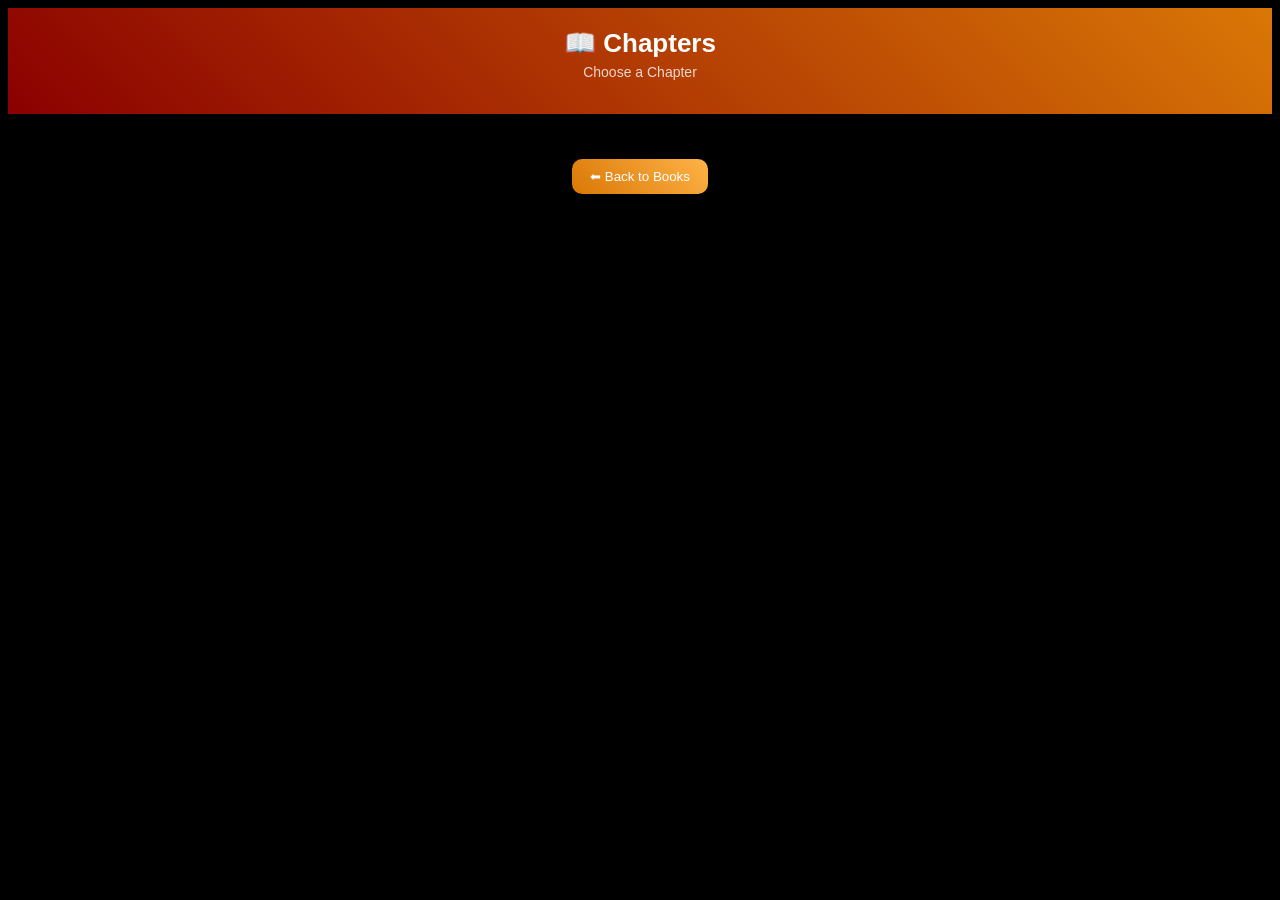
==== chapters.html @ 3f869ad3 "Add files via upload" ====
<!DOCTYPE html>
<html lang="en">
<head>
  <meta charset="UTF-8">
  <meta name="viewport" content="width=device-width, initial-scale=1.0">
  <title>UnityScript - Chapters</title>
  <link rel="stylesheet" href="style.css">
</head>

<body>

<header class="header">
  <h1>📖 Chapters</h1>
  <p class="subtitle">Choose a Chapter</p>
</header>
  <div class="nav">
    <button onclick="window.location.href='index.html'">⬅ Back to Books</button>
  </div>
<main>
  <div id="app" class="container"></div>


</main>

<script src="script.js"></script>

</body>
</html>
---- style.css ----
this is style.css body {
  margin: 0;
  font-family: system-ui;
  background: #0b0b0b;
  color: #f5f5f5;
}

/* HEADER */
.header {
  text-align: center;
  padding: 20px;
  background: linear-gradient(45deg, #8b0000, #d97706);
}

.header h1 {
  margin: 0;
  font-size: 26px;
}

.subtitle {
  font-size: 14px;
  opacity: 0.8;
  margin-top: 5px;
}

/* CARD */
.card {
  max-width: 820px;
  margin: 20px auto;
  background: #161616;
  padding: 22px;
  border-radius: 18px;
  box-shadow: 0 0 15px rgba(255, 140, 0, 0.15);
}

/* VERSE */
.verse {
  color: #ffd27a;
  font-size: 20px;
  text-align: center;
  line-height: 1.6;
  border-bottom: 1px solid #333;
  padding-bottom: 10px;
}

/* SECTIONS */
.section {
  margin-top: 18px;
  padding: 10px 0;
  border-bottom: 1px solid #222;
}

.section h3 {
  color: #ffa94d;
  margin-bottom: 5px;
  font-size: 16px;
}

.section p {
  line-height: 1.5;
  font-size: 14px;
}

/* LIST */
ul {
  padding-left: 18px;
}

li {
  margin: 6px 0;
}

/* NAV BUTTONS */
.nav {
  display: flex;
  justify-content: space-between;
  padding: 15px;
  max-width: 820px;
  margin: auto;
}

button {
  padding: 10px 18px;
  border: none;
  border-radius: 10px;
  background: linear-gradient(45deg, #d97706, #ffb347);
  color: white;
  cursor: pointer;
  transition: 0.2s;
}

button:hover {
  transform: scale(1.05);
  opacity: 0.9;
}

/* INTRO SCREEN */
.intro {
  height: 100vh;
  display: flex;
  flex-direction: column;
  justify-content: center;
  align-items: center;
  text-align: center;
  background: radial-gradient(circle at center, #1a1a1a, #000);
  padding: 20px;
}

.intro h1 {
  font-size: 30px;
  color: #ffd27a;
}

.intro p {
  max-width: 600px;
  margin: 10px 0;
  line-height: 1.6;
  font-size: 15px;
}

#startBtn {
  margin-top: 25px;
  padding: 12px 22px;
  background: linear-gradient(45deg, #d97706, #ffb347);
  border: none;
  border-radius: 12px;
  color: white;
  font-size: 16px;
  cursor: pointer;
}

/* HIDE */
.hidden {
  display: none;
}

/* MOBILE FIRST IMPROVEMENTS */
@media (max-width: 600px) {

  body {
    font-size: 15px;
  }

  .header {
    padding: 15px;
  }

  .header h1 {
    font-size: 20px;
  }

  .subtitle {
    font-size: 12px;
  }

  .card {
    margin: 8px;
    padding: 14px;
    border-radius: 14px;
  }

  .verse {
    font-size: 17px;
    line-height: 1.7;
    padding-bottom: 8px;
  }

  .section {
    margin-top: 14px;
    padding: 8px 0;
  }

  .section h3 {
    font-size: 14px;
  }

  .section p {
    font-size: 14px;
  }

  li {
    font-size: 14px;
  }

  /* BIGGER TOUCH BUTTONS */
  button {
    padding: 12px 16px;
    font-size: 14px;
  }

  .nav {
    padding: 10px;
    gap: 10px;
  }

  /* INTRO SCREEN FIX */
  .intro h1 {
    font-size: 24px;
  }

  .intro p {
    font-size: 14px;
    line-height: 1.5;
  }

  #startBtn {
    font-size: 15px;
    padding: 12px 18px;
  }
}

/* INTRO CARD */
.intro-card {
  max-width: 500px;
  background: #161616;
  padding: 25px;
  border-radius: 18px;
  box-shadow: 0 0 20px rgba(255, 140, 0, 0.2);
}

/* IMAGE */
.intro-img {
  width: 140px;
  height: 140px;
  object-fit: cover;
  border-radius: 50%;
  margin-bottom: 15px;
  border: 3px solid #ffb347;
  box-shadow: 0 0 15px rgba(255, 180, 70, 0.4);
}

/* QUOTE */
.intro-quote {
  font-style: italic;
  color: #ffcc70;
  margin: 10px 0;
}

@media (max-width: 600px) {
  .intro-banner {
    width: 100%;
    max-width: 100%;
    border-radius: 12px;
  }
}

/* ------------------ SELECTION SCREENS ------------------ */

#app {
  max-width: 900px;
  margin: auto;
  padding: 20px;
  text-align: center;
}

#app h2 {
  margin-bottom: 20px;
  color: #ffd27a;
}

/* GRID FOR BUTTONS */
.grid {
  display: grid;
  grid-template-columns: repeat(auto-fit, minmax(140px, 1fr));
  gap: 12px;
}

/* LEVEL BUTTONS */
.level-btn {
  padding: 14px;
  border-radius: 12px;
  background: linear-gradient(45deg, #1f1f1f, #2a2a2a);
  border: 1px solid #333;
  color: #ffd27a;
  font-weight: 500;
  cursor: pointer;
  transition: 0.2s;
}

.level-btn:hover {
  transform: translateY(-2px) scale(1.03);
  background: linear-gradient(45deg, #d97706, #ffb347);
  color: white;
}

/* BACK BUTTON IMPROVEMENT */
#navButtons {
  max-width: 900px;
  margin: 10px auto;
  padding: 0 20px;
}

.nav {
  display: flex;
  justify-content: center;   /* 👈 centers horizontally */
  margin-top: 30px;
}
/* SMALL HIERARCHY TEXT */
.path {
  font-size: 12px;
  opacity: 0.7;
  margin-bottom: 10px;
}

body {
  background: black;
  color: white;
  font-family: Arial, sans-serif;
  text-align: center;
}

/* Center container */
.viewer-container {
  max-width: 800px;
  margin: 0 auto;
  padding: 20px;
}

/* Back button */
.back-btn {
  display: block;
  margin: 40px auto;   /* centers horizontally */
  padding: 12px 24px;
  background: #111;
  color: white;
  border: 1px solid #444;
  border-radius: 8px;
  cursor: pointer;
  font-size: 16px;
  transition: 0.3s;
}

.back-btn:hover {
  background: #222;
}

/* FIX BULLET MISALIGNMENT */
.section ul {
  list-style: none;      /* ❌ remove default dots */
  padding-left: 0;       /* ❌ remove left gap */
  margin: 10px 0;
}

.section li {
  margin: 8px 0;
}

.section li::before {
  content: "•";
  color: #ffa94d;
  margin-right: 8px;
}

@media (max-width: 600px) {

  .card {
    margin: 10px;
    padding: 16px;
  }

  .verse {
    font-size: 16px;
    line-height: 1.6;
  }

  .section h3 {
    font-size: 15px;
  }

  .section p,
  .section li {
    font-size: 14px;
    line-height: 1.5;
  }

  .nav {
    padding: 10px;
  }

  button {
    width: 90%;          /* 👈 big tap target */
    font-size: 14px;
  }
}

/* Container */
#app {
  display: flex;
  flex-direction: column;
  align-items: center;
  gap: 20px;
  margin-top: 40px;
}

/* Verse Buttons */
.level-btn {
  width: 80%;
  max-width: 400px;

  padding: 18px 0;
  font-size: 20px;
  font-weight: 600;

  border-radius: 12px;
  border: 1px solid #ff9d00;

  background: #1a1a1a;
  color: #ffd27a;

  cursor: pointer;
  transition: 0.3s;
}

/* Hover effect */
.level-btn:hover {
  background: linear-gradient(135deg, #ff8c00, #ffb347);
  color: black;
  transform: scale(1.05);
}

@media (max-width: 600px) {
  .level-btn {
    width: 90%;
    font-size: 18px;
    padding: 16px 0;
  }
}

.nav-buttons {
  display: flex;
  justify-content: center;
  gap: 20px;
  margin-top: 40px;
}

.nav-btn {
  padding: 12px 20px;
  font-size: 16px;
  border-radius: 8px;
  border: none;
  cursor: pointer;

  background: linear-gradient(135deg, #ff8c00, #ffb347);
  color: black;
  font-weight: bold;

  transition: 0.3s;
}

.nav-btn:hover {
  transform: scale(1.05);
}

/* Mobile */
@media (max-width: 600px) {
  .nav-buttons {
    flex-direction: column;
    gap: 12px;
  }

  .nav-btn {
    width: 80%;
  }
}

.verse-original {
  font-size: 20px;
  line-height: 1.8;
  text-align: center;
  word-break: break-word;
}

.translation {
  font-size: 15px;
  opacity: 0.9;
}

.transliteration {
  font-size: 14px;
  opacity: 0.8;
}

.verse-original {
  overflow-wrap: anywhere;
}

.section {
  margin-top: 16px;
}

.section p {
  margin: 6px 0;
}

.level-btn {
  width: 100%;
  display: block;
  margin: 10px 0;
  padding: 14px;
  font-size: 16px;
}

.nav-buttons {
  display: flex;
  justify-content: space-between;
  margin-top: 20px;
  gap: 10px;
}

.nav-buttons button {
  flex: 1;
  padding: 12px;
}

@media (max-width: 600px) {
  .card {
    margin: 10px;
    padding: 15px;
  }
}

/* Sanskrit / Hindi */
.verse-original {
  font-family: 'Noto Sans Devanagari', system-ui;
}

/* Arabic */
.arabic {
  font-family: 'Amiri', serif;
  direction: rtl;
}

/* Gurmukhi */
.gurmukhi {
  font-family: 'Noto Sans Gurmukhi', system-ui;
}
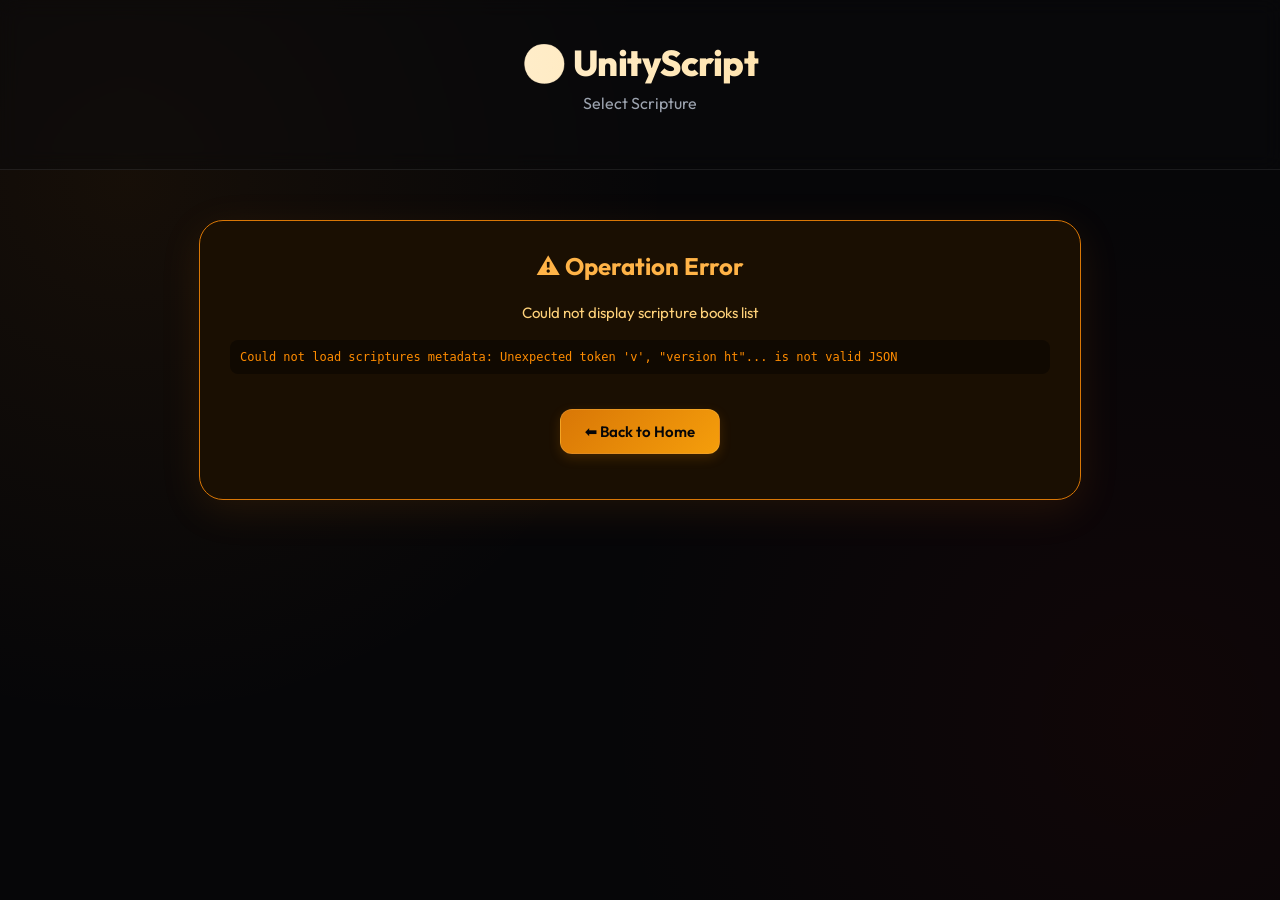
==== commit a3e65471: "UnityScript initial commit" ====
--- a/chapters.html
+++ b/chapters.html
@@ -1,28 +1,34 @@
-<!DOCTYPE html>
-<html lang="en">
-<head>
-  <meta charset="UTF-8">
-  <meta name="viewport" content="width=device-width, initial-scale=1.0">
-  <title>UnityScript - Chapters</title>
-  <link rel="stylesheet" href="style.css">
-</head>
-
-<body>
-
-<header class="header">
-  <h1>📖 Chapters</h1>
-  <p class="subtitle">Choose a Chapter</p>
-</header>
-  <div class="nav">
-    <button onclick="window.location.href='index.html'">⬅ Back to Books</button>
-  </div>
-<main>
-  <div id="app" class="container"></div>
-
-
-</main>
-
-<script src="script.js"></script>
-
-</body>
+<!DOCTYPE html>
+<html lang="en">
+<head>
+  <meta charset="UTF-8">
+  <meta name="viewport" content="width=device-width, initial-scale=1.0">
+  <title>UnityScript - Chapters</title>
+  <link rel="stylesheet" href="style.css">
+  <link rel="manifest" href="manifest.json">
+  <meta name="theme-color" content="#060608">
+  <meta name="apple-mobile-web-app-capable" content="yes">
+  <meta name="apple-mobile-web-app-status-bar-style" content="black-translucent">
+  <meta name="apple-mobile-web-app-title" content="UnityScript">
+  <link rel="apple-touch-icon" href="icons/icon-192.png">
+</head>
+
+<body>
+
+<header class="header">
+  <h1>📖 Chapters</h1>
+  <p class="subtitle">Choose a Chapter</p>
+</header>
+  <div class="nav">
+    <button onclick="window.location.href='index.html'">⬅ Back to Books</button>
+  </div>
+<main>
+  <div id="app" class="container"></div>
+
+
+</main>
+
+<script src="script.js"></script>
+
+</body>
 </html>
--- a/style.css
+++ b/style.css
@@ -1,536 +1,492 @@
-this is style.css body {
-  margin: 0;
-  font-family: system-ui;
-  background: #0b0b0b;
-  color: #f5f5f5;
-}
-
-/* HEADER */
-.header {
-  text-align: center;
-  padding: 20px;
-  background: linear-gradient(45deg, #8b0000, #d97706);
-}
-
-.header h1 {
-  margin: 0;
-  font-size: 26px;
-}
-
-.subtitle {
-  font-size: 14px;
-  opacity: 0.8;
-  margin-top: 5px;
-}
-
-/* CARD */
-.card {
-  max-width: 820px;
-  margin: 20px auto;
-  background: #161616;
-  padding: 22px;
-  border-radius: 18px;
-  box-shadow: 0 0 15px rgba(255, 140, 0, 0.15);
-}
-
-/* VERSE */
-.verse {
-  color: #ffd27a;
-  font-size: 20px;
-  text-align: center;
-  line-height: 1.6;
-  border-bottom: 1px solid #333;
-  padding-bottom: 10px;
-}
-
-/* SECTIONS */
-.section {
-  margin-top: 18px;
-  padding: 10px 0;
-  border-bottom: 1px solid #222;
-}
-
-.section h3 {
-  color: #ffa94d;
-  margin-bottom: 5px;
-  font-size: 16px;
-}
-
-.section p {
-  line-height: 1.5;
-  font-size: 14px;
-}
-
-/* LIST */
-ul {
-  padding-left: 18px;
-}
-
-li {
-  margin: 6px 0;
-}
-
-/* NAV BUTTONS */
-.nav {
-  display: flex;
-  justify-content: space-between;
-  padding: 15px;
-  max-width: 820px;
-  margin: auto;
-}
-
-button {
-  padding: 10px 18px;
-  border: none;
-  border-radius: 10px;
-  background: linear-gradient(45deg, #d97706, #ffb347);
-  color: white;
-  cursor: pointer;
-  transition: 0.2s;
-}
-
-button:hover {
-  transform: scale(1.05);
-  opacity: 0.9;
-}
-
-/* INTRO SCREEN */
-.intro {
-  height: 100vh;
-  display: flex;
-  flex-direction: column;
-  justify-content: center;
-  align-items: center;
-  text-align: center;
-  background: radial-gradient(circle at center, #1a1a1a, #000);
-  padding: 20px;
-}
-
-.intro h1 {
-  font-size: 30px;
-  color: #ffd27a;
-}
-
-.intro p {
-  max-width: 600px;
-  margin: 10px 0;
-  line-height: 1.6;
-  font-size: 15px;
-}
-
-#startBtn {
-  margin-top: 25px;
-  padding: 12px 22px;
-  background: linear-gradient(45deg, #d97706, #ffb347);
-  border: none;
-  border-radius: 12px;
-  color: white;
-  font-size: 16px;
-  cursor: pointer;
-}
-
-/* HIDE */
-.hidden {
-  display: none;
-}
-
-/* MOBILE FIRST IMPROVEMENTS */
-@media (max-width: 600px) {
-
-  body {
-    font-size: 15px;
-  }
-
-  .header {
-    padding: 15px;
-  }
-
-  .header h1 {
-    font-size: 20px;
-  }
-
-  .subtitle {
-    font-size: 12px;
-  }
-
-  .card {
-    margin: 8px;
-    padding: 14px;
-    border-radius: 14px;
-  }
-
-  .verse {
-    font-size: 17px;
-    line-height: 1.7;
-    padding-bottom: 8px;
-  }
-
-  .section {
-    margin-top: 14px;
-    padding: 8px 0;
-  }
-
-  .section h3 {
-    font-size: 14px;
-  }
-
-  .section p {
-    font-size: 14px;
-  }
-
-  li {
-    font-size: 14px;
-  }
-
-  /* BIGGER TOUCH BUTTONS */
-  button {
-    padding: 12px 16px;
-    font-size: 14px;
-  }
-
-  .nav {
-    padding: 10px;
-    gap: 10px;
-  }
-
-  /* INTRO SCREEN FIX */
-  .intro h1 {
-    font-size: 24px;
-  }
-
-  .intro p {
-    font-size: 14px;
-    line-height: 1.5;
-  }
-
-  #startBtn {
-    font-size: 15px;
-    padding: 12px 18px;
-  }
-}
-
-/* INTRO CARD */
-.intro-card {
-  max-width: 500px;
-  background: #161616;
-  padding: 25px;
-  border-radius: 18px;
-  box-shadow: 0 0 20px rgba(255, 140, 0, 0.2);
-}
-
-/* IMAGE */
-.intro-img {
-  width: 140px;
-  height: 140px;
-  object-fit: cover;
-  border-radius: 50%;
-  margin-bottom: 15px;
-  border: 3px solid #ffb347;
-  box-shadow: 0 0 15px rgba(255, 180, 70, 0.4);
-}
-
-/* QUOTE */
-.intro-quote {
-  font-style: italic;
-  color: #ffcc70;
-  margin: 10px 0;
-}
-
-@media (max-width: 600px) {
-  .intro-banner {
-    width: 100%;
-    max-width: 100%;
-    border-radius: 12px;
-  }
-}
-
-/* ------------------ SELECTION SCREENS ------------------ */
-
-#app {
-  max-width: 900px;
-  margin: auto;
-  padding: 20px;
-  text-align: center;
-}
-
-#app h2 {
-  margin-bottom: 20px;
-  color: #ffd27a;
-}
-
-/* GRID FOR BUTTONS */
-.grid {
-  display: grid;
-  grid-template-columns: repeat(auto-fit, minmax(140px, 1fr));
-  gap: 12px;
-}
-
-/* LEVEL BUTTONS */
-.level-btn {
-  padding: 14px;
-  border-radius: 12px;
-  background: linear-gradient(45deg, #1f1f1f, #2a2a2a);
-  border: 1px solid #333;
-  color: #ffd27a;
-  font-weight: 500;
-  cursor: pointer;
-  transition: 0.2s;
-}
-
-.level-btn:hover {
-  transform: translateY(-2px) scale(1.03);
-  background: linear-gradient(45deg, #d97706, #ffb347);
-  color: white;
-}
-
-/* BACK BUTTON IMPROVEMENT */
-#navButtons {
-  max-width: 900px;
-  margin: 10px auto;
-  padding: 0 20px;
-}
-
-.nav {
-  display: flex;
-  justify-content: center;   /* 👈 centers horizontally */
-  margin-top: 30px;
-}
-/* SMALL HIERARCHY TEXT */
-.path {
-  font-size: 12px;
-  opacity: 0.7;
-  margin-bottom: 10px;
-}
-
-body {
-  background: black;
-  color: white;
-  font-family: Arial, sans-serif;
-  text-align: center;
-}
-
-/* Center container */
-.viewer-container {
-  max-width: 800px;
-  margin: 0 auto;
-  padding: 20px;
-}
-
-/* Back button */
-.back-btn {
-  display: block;
-  margin: 40px auto;   /* centers horizontally */
-  padding: 12px 24px;
-  background: #111;
-  color: white;
-  border: 1px solid #444;
-  border-radius: 8px;
-  cursor: pointer;
-  font-size: 16px;
-  transition: 0.3s;
-}
-
-.back-btn:hover {
-  background: #222;
-}
-
-/* FIX BULLET MISALIGNMENT */
-.section ul {
-  list-style: none;      /* ❌ remove default dots */
-  padding-left: 0;       /* ❌ remove left gap */
-  margin: 10px 0;
-}
-
-.section li {
-  margin: 8px 0;
-}
-
-.section li::before {
-  content: "•";
-  color: #ffa94d;
-  margin-right: 8px;
-}
-
-@media (max-width: 600px) {
-
-  .card {
-    margin: 10px;
-    padding: 16px;
-  }
-
-  .verse {
-    font-size: 16px;
-    line-height: 1.6;
-  }
-
-  .section h3 {
-    font-size: 15px;
-  }
-
-  .section p,
-  .section li {
-    font-size: 14px;
-    line-height: 1.5;
-  }
-
-  .nav {
-    padding: 10px;
-  }
-
-  button {
-    width: 90%;          /* 👈 big tap target */
-    font-size: 14px;
-  }
-}
-
-/* Container */
-#app {
-  display: flex;
-  flex-direction: column;
-  align-items: center;
-  gap: 20px;
-  margin-top: 40px;
-}
-
-/* Verse Buttons */
-.level-btn {
-  width: 80%;
-  max-width: 400px;
-
-  padding: 18px 0;
-  font-size: 20px;
-  font-weight: 600;
-
-  border-radius: 12px;
-  border: 1px solid #ff9d00;
-
-  background: #1a1a1a;
-  color: #ffd27a;
-
-  cursor: pointer;
-  transition: 0.3s;
-}
-
-/* Hover effect */
-.level-btn:hover {
-  background: linear-gradient(135deg, #ff8c00, #ffb347);
-  color: black;
-  transform: scale(1.05);
-}
-
-@media (max-width: 600px) {
-  .level-btn {
-    width: 90%;
-    font-size: 18px;
-    padding: 16px 0;
-  }
-}
-
-.nav-buttons {
-  display: flex;
-  justify-content: center;
-  gap: 20px;
-  margin-top: 40px;
-}
-
-.nav-btn {
-  padding: 12px 20px;
-  font-size: 16px;
-  border-radius: 8px;
-  border: none;
-  cursor: pointer;
-
-  background: linear-gradient(135deg, #ff8c00, #ffb347);
-  color: black;
-  font-weight: bold;
-
-  transition: 0.3s;
-}
-
-.nav-btn:hover {
-  transform: scale(1.05);
-}
-
-/* Mobile */
-@media (max-width: 600px) {
-  .nav-buttons {
-    flex-direction: column;
-    gap: 12px;
-  }
-
-  .nav-btn {
-    width: 80%;
-  }
-}
-
-.verse-original {
-  font-size: 20px;
-  line-height: 1.8;
-  text-align: center;
-  word-break: break-word;
-}
-
-.translation {
-  font-size: 15px;
-  opacity: 0.9;
-}
-
-.transliteration {
-  font-size: 14px;
-  opacity: 0.8;
-}
-
-.verse-original {
-  overflow-wrap: anywhere;
-}
-
-.section {
-  margin-top: 16px;
-}
-
-.section p {
-  margin: 6px 0;
-}
-
-.level-btn {
-  width: 100%;
-  display: block;
-  margin: 10px 0;
-  padding: 14px;
-  font-size: 16px;
-}
-
-.nav-buttons {
-  display: flex;
-  justify-content: space-between;
-  margin-top: 20px;
-  gap: 10px;
-}
-
-.nav-buttons button {
-  flex: 1;
-  padding: 12px;
-}
-
-@media (max-width: 600px) {
-  .card {
-    margin: 10px;
-    padding: 15px;
-  }
-}
-
-/* Sanskrit / Hindi */
-.verse-original {
-  font-family: 'Noto Sans Devanagari', system-ui;
-}
-
-/* Arabic */
-.arabic {
-  font-family: 'Amiri', serif;
-  direction: rtl;
-}
-
-/* Gurmukhi */
-.gurmukhi {
-  font-family: 'Noto Sans Gurmukhi', system-ui;
+/* Google Fonts Import */
+@import url('https://fonts.googleapis.com/css2?family=Amiri:ital@0;1&family=Inter:wght@300;400;500;600;700&family=Noto+Sans+Devanagari:wght@400;500;600;700&family=Noto+Sans+Gurmukhi:wght@400;500;600;700&family=Noto+Sans+JP:wght@400;500;700&family=Noto+Sans+SC:wght@400;500;700&family=Outfit:wght@300;400;500;600;700;800&display=swap');
+
+:root {
+  --bg-color: #060608;
+  --card-bg: rgba(22, 22, 28, 0.65);
+  --card-border: rgba(255, 255, 255, 0.08);
+  --text-color: #f9fafb;
+  --text-muted: #9ca3af;
+  --primary-gradient: linear-gradient(135deg, #d97706, #f59e0b);
+  --button-hover-gradient: linear-gradient(135deg, #f59e0b, #fbbf24);
+  --accent-color: #fbbf24;
+  --glow-shadow: 0 10px 40px 0 rgba(217, 119, 6, 0.12);
+  --font-sans: 'Outfit', 'Inter', system-ui, -apple-system, sans-serif;
+  --transition-speed: 0.3s;
+}
+
+body {
+  margin: 0;
+  padding: 0;
+  font-family: var(--font-sans);
+  background-color: var(--bg-color);
+  background-image: 
+    radial-gradient(circle at 10% 20%, rgba(217, 119, 6, 0.08) 0%, transparent 40%),
+    radial-gradient(circle at 90% 80%, rgba(139, 0, 0, 0.08) 0%, transparent 40%);
+  background-attachment: fixed;
+  color: var(--text-color);
+  text-align: center;
+  min-height: 100vh;
+  display: flex;
+  flex-direction: column;
+}
+
+/* HEADER */
+.header {
+  text-align: center;
+  padding: 40px 20px;
+  background: rgba(10, 10, 12, 0.5);
+  backdrop-filter: blur(10px);
+  -webkit-backdrop-filter: blur(10px);
+  border-bottom: 1px solid var(--card-border);
+  margin-bottom: 20px;
+}
+
+.header h1 {
+  margin: 0;
+  font-size: 36px;
+  font-weight: 800;
+  letter-spacing: -0.5px;
+  background: linear-gradient(to right, #fff, #ffd27a);
+  -webkit-background-clip: text;
+  -webkit-text-fill-color: transparent;
+}
+
+.subtitle {
+  font-size: 16px;
+  color: var(--text-muted);
+  margin-top: 8px;
+  font-weight: 400;
+}
+
+/* CARD / GLASSMORPHISM */
+.card {
+  max-width: 820px;
+  margin: 30px auto;
+  background: var(--card-bg);
+  backdrop-filter: blur(20px);
+  -webkit-backdrop-filter: blur(20px);
+  border: 1px solid var(--card-border);
+  padding: 30px;
+  border-radius: 24px;
+  box-shadow: var(--glow-shadow);
+  transition: transform var(--transition-speed), box-shadow var(--transition-speed);
+}
+
+.card:hover {
+  box-shadow: 0 12px 50px 0 rgba(217, 119, 6, 0.18);
+}
+
+/* VERSE ORIGINAL TEXT */
+.verse-original {
+  font-family: 'Noto Sans Devanagari', var(--font-sans);
+  font-size: 26px;
+  line-height: 1.8;
+  text-align: center;
+  color: #ffd27a;
+  margin-bottom: 20px;
+  font-weight: 500;
+  text-shadow: 0 2px 10px rgba(0, 0, 0, 0.5);
+  word-wrap: break-word;
+  overflow-wrap: anywhere;
+}
+
+/* Specific Font Fallbacks */
+.verse-original.arabic {
+  font-family: 'Amiri', serif;
+  font-size: 32px;
+  direction: rtl;
+  line-height: 2.0;
+}
+
+.verse-original.gurmukhi {
+  font-family: 'Noto Sans Gurmukhi', var(--font-sans);
+  font-size: 28px;
+}
+
+.verse-original.chinese {
+  font-family: 'Noto Sans SC', sans-serif;
+  font-size: 28px;
+  letter-spacing: 2px;
+}
+
+.verse-original.japanese {
+  font-family: 'Noto Sans JP', sans-serif;
+  font-size: 28px;
+}
+
+/* TRANSLATION & TRANSLITERATION */
+.transliteration {
+  font-size: 16px;
+  color: var(--text-muted);
+  font-style: italic;
+  line-height: 1.6;
+  margin-bottom: 15px;
+}
+
+.translation {
+  font-size: 18px;
+  line-height: 1.7;
+  color: #f3f4f6;
+  margin-bottom: 30px;
+  border-bottom: 1px solid rgba(255, 255, 255, 0.05);
+  padding-bottom: 25px;
+}
+
+/* SECTIONS */
+.section {
+  margin-top: 25px;
+  padding: 20px 0;
+  border-bottom: 1px solid rgba(255, 255, 255, 0.05);
+  text-align: left;
+}
+
+.section:last-of-type {
+  border-bottom: none;
+}
+
+.section h3 {
+  color: var(--accent-color);
+  margin-top: 0;
+  margin-bottom: 12px;
+  font-size: 18px;
+  font-weight: 600;
+  letter-spacing: 0.5px;
+  display: flex;
+  align-items: center;
+}
+
+.section h3::before {
+  content: "";
+  display: inline-block;
+  width: 4px;
+  height: 16px;
+  background: var(--primary-gradient);
+  margin-right: 8px;
+  border-radius: 2px;
+}
+
+.section p {
+  line-height: 1.65;
+  font-size: 15px;
+  margin: 8px 0;
+  color: #d1d5db;
+}
+
+/* LISTS & BULLETS */
+.section ul {
+  list-style: none;
+  padding-left: 0;
+  margin: 12px 0;
+}
+
+.section li {
+  margin: 10px 0;
+  padding-left: 20px;
+  position: relative;
+  line-height: 1.6;
+  font-size: 15px;
+  color: #d1d5db;
+}
+
+.section li::before {
+  content: "•";
+  color: var(--accent-color);
+  font-size: 18px;
+  position: absolute;
+  left: 0;
+  top: -1px;
+}
+
+/* NAV / BUTTONS */
+.nav {
+  display: flex;
+  justify-content: center;
+  gap: 15px;
+  padding: 15px;
+  max-width: 820px;
+  margin: 20px auto 0 auto;
+}
+
+button, .level-btn {
+  padding: 12px 24px;
+  border: 1px solid rgba(255, 255, 255, 0.1);
+  border-radius: 12px;
+  background: var(--primary-gradient);
+  color: #060608;
+  font-family: var(--font-sans);
+  font-weight: 600;
+  font-size: 15px;
+  cursor: pointer;
+  transition: all var(--transition-speed) cubic-bezier(0.4, 0, 0.2, 1);
+  box-shadow: 0 4px 12px rgba(217, 119, 6, 0.2);
+}
+
+button:hover, .level-btn:hover {
+  transform: translateY(-2px);
+  background: var(--button-hover-gradient);
+  box-shadow: 0 6px 20px rgba(217, 119, 6, 0.35);
+  border-color: rgba(255, 255, 255, 0.25);
+}
+
+button:active, .level-btn:active {
+  transform: translateY(0);
+}
+
+button:disabled, .level-btn:disabled {
+  opacity: 0.3 !important;
+  cursor: not-allowed;
+  transform: none !important;
+  box-shadow: none !important;
+}
+
+/* GRID FOR SELECTIONS */
+.grid {
+  display: grid;
+  grid-template-columns: repeat(auto-fit, minmax(200px, 1fr));
+  gap: 16px;
+  max-width: 900px;
+  margin: 30px auto;
+  padding: 0 20px;
+}
+
+/* SELECTION BUTTONS */
+.grid .level-btn {
+  display: flex;
+  align-items: center;
+  justify-content: center;
+  min-height: 70px;
+  padding: 18px;
+  font-size: 16px;
+  background: rgba(22, 22, 28, 0.5);
+  color: #ffd27a;
+  border: 1px solid rgba(255, 255, 255, 0.05);
+  border-radius: 16px;
+  box-shadow: 0 4px 15px rgba(0,0,0,0.2);
+}
+
+.grid .level-btn:hover {
+  background: var(--primary-gradient);
+  color: #060608;
+  border-color: transparent;
+}
+
+/* BACK BUTTON */
+.back-btn {
+  display: block;
+  margin: 40px auto;
+  padding: 12px 24px;
+  background: rgba(20, 20, 25, 0.6);
+  color: #f3f4f6;
+  border: 1px solid rgba(255, 255, 255, 0.1);
+  border-radius: 12px;
+  cursor: pointer;
+  font-size: 15px;
+  transition: all var(--transition-speed);
+}
+
+.back-btn:hover {
+  background: rgba(255, 255, 255, 0.08);
+  border-color: rgba(255, 255, 255, 0.2);
+}
+
+/* PATH / BREADCRUMBS */
+.path {
+  font-size: 14px;
+  font-weight: 500;
+  letter-spacing: 0.5px;
+  color: var(--accent-color);
+  margin-bottom: 25px;
+  text-transform: uppercase;
+  background: rgba(217, 119, 6, 0.1);
+  display: inline-block;
+  padding: 6px 16px;
+  border-radius: 30px;
+  border: 1px solid rgba(217, 119, 6, 0.2);
+}
+
+/* SPINNER & LOADING STATES */
+.loading-container {
+  display: flex;
+  flex-direction: column;
+  align-items: center;
+  justify-content: center;
+}
+
+.spinner {
+  width: 40px;
+  height: 40px;
+  border: 3px solid rgba(217, 119, 6, 0.1);
+  border-radius: 50%;
+  border-top-color: var(--accent-color);
+  animation: spin 1s ease-in-out infinite;
+}
+
+@keyframes spin {
+  to { transform: rotate(360deg); }
+}
+
+/* NAV BUTTONS ON CARD */
+.nav-buttons {
+  display: flex;
+  justify-content: space-between;
+  margin-top: 30px;
+  gap: 15px;
+}
+
+.nav-buttons button {
+  flex: 1;
+  padding: 14px;
+}
+
+/* MOBILE OPTIMIZATIONS */
+@media (max-width: 680px) {
+  .header {
+    padding: 30px 15px;
+  }
+  
+  .header h1 {
+    font-size: 28px;
+  }
+  
+  .subtitle {
+    font-size: 14px;
+  }
+
+  .card {
+    margin: 15px;
+    padding: 20px;
+    border-radius: 18px;
+  }
+
+  .verse-original {
+    font-size: 20px;
+  }
+  
+  .verse-original.arabic {
+    font-size: 26px;
+  }
+
+  .translation {
+    font-size: 16px;
+  }
+
+  .grid {
+    grid-template-columns: 1fr;
+    padding: 0 15px;
+  }
+
+  .grid .level-btn {
+    min-height: 60px;
+    font-size: 15px;
+  }
+
+  .nav-buttons {
+    flex-direction: column;
+    gap: 10px;
+  }
+}
+
+/* PWA STATUS BANNER */
+.pwa-banner {
+  position: fixed;
+  top: 0;
+  left: 0;
+  width: 100%;
+  padding: 8px 15px;
+  font-size: 13px;
+  font-weight: 600;
+  text-align: center;
+  z-index: 99999;
+  display: none;
+  box-sizing: border-box;
+  box-shadow: 0 2px 10px rgba(0,0,0,0.5);
+  animation: slideDown 0.3s ease-out;
+}
+
+.pwa-banner.offline {
+  background: #d97706;
+  color: #060608;
+  display: block;
+}
+
+.pwa-banner.online {
+  background: #10b981;
+  color: white;
+  display: block;
+}
+
+.pwa-banner.update {
+  background: #2563eb;
+  color: white;
+  display: block;
+  cursor: pointer;
+}
+
+@keyframes slideDown {
+  from { transform: translateY(-100%); }
+  to { transform: translateY(0); }
+}
+
+/* PWA INSTALL BANNER */
+.pwa-install-banner {
+  position: fixed;
+  bottom: 20px;
+  left: 50%;
+  transform: translateX(-50%);
+  background: rgba(22, 22, 28, 0.96);
+  backdrop-filter: blur(15px);
+  -webkit-backdrop-filter: blur(15px);
+  border: 1px solid var(--card-border);
+  padding: 18px 25px;
+  border-radius: 20px;
+  z-index: 99999;
+  box-shadow: 0 10px 40px rgba(0, 0, 0, 0.6);
+  animation: slideUp 0.3s cubic-bezier(0.4, 0, 0.2, 1);
+  max-width: 90%;
+  width: 420px;
+  box-sizing: border-box;
+}
+
+.pwa-install-content {
+  display: flex;
+  flex-direction: column;
+  align-items: center;
+  gap: 12px;
+}
+
+.pwa-install-content span {
+  font-size: 14px;
+  font-weight: 500;
+  color: #f3f4f6;
+  text-align: center;
+  line-height: 1.5;
+}
+
+.pwa-install-actions {
+  display: flex;
+  gap: 10px;
+  width: 100%;
+  justify-content: center;
+}
+
+.mini-btn {
+  padding: 8px 18px !important;
+  font-size: 13px !important;
+  height: auto !important;
+  min-height: auto !important;
+  box-shadow: none !important;
+}
+
+@keyframes slideUp {
+  from { transform: translate(-50%, 150%); }
+  to { transform: translate(-50%, 0); }
+}
+
+@media (max-width: 480px) {
+  .pwa-install-banner {
+    bottom: 15px;
+    padding: 15px;
+    border-radius: 16px;
+  }
 }
